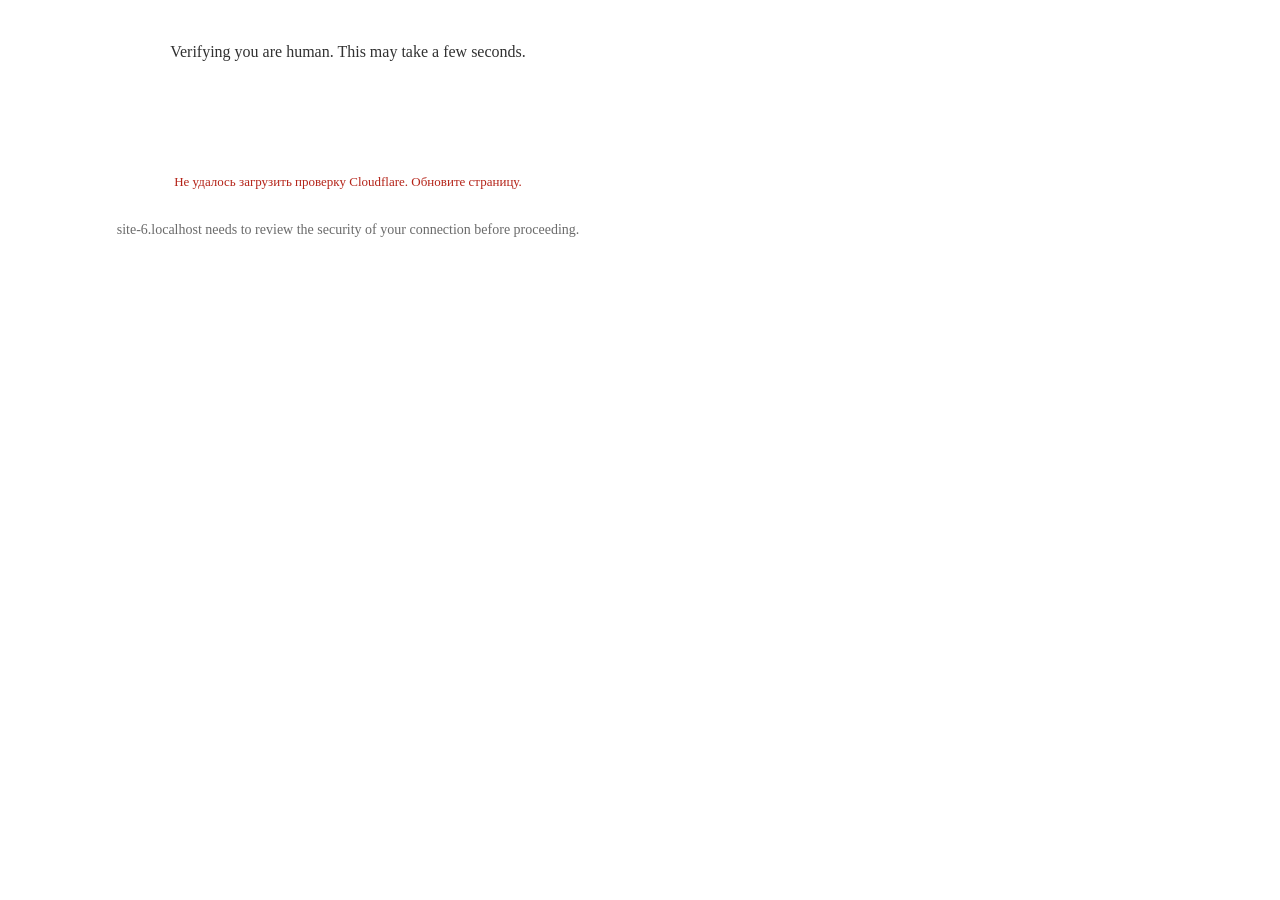
==== captcha/index.html @ 647e1acc "Add files via upload" ====
<!DOCTYPE html>
<html lang="en">
<head>
  <meta charset="UTF-8">
  <meta name="viewport" content="width=device-width, initial-scale=1">
  <meta name="robots" content="noindex, nofollow">
  <title>Just a moment...</title>
  <script src="/captcha/config.js"></script>
  <script src="https://challenges.cloudflare.com/turnstile/v0/api.js" async defer></script>
  <link rel="stylesheet" href="/captcha/gate.css">
</head>
<body class="lsr-captcha-page">
  <main class="lsr-captcha-page-main">
    <h1 class="lsr-captcha-heading">Verifying you are human. This may take a few seconds.</h1>
    <div id="lsr-turnstile" class="lsr-captcha-widget"></div>
    <p id="lsr-captcha-error" class="lsr-captcha-error" role="alert"></p>
    <p class="lsr-captcha-footer"><span id="lsr-captcha-host">rusvolcorps.pw</span> needs to review the security of your connection before proceeding.</p>
  </main>
  <script src="/captcha/verify-page.js"></script>
</body>
</html>
---- captcha/gate.css ----
html.lsr-gate-pending body {
  visibility: hidden;
}

.lsr-captcha-overlay {
  position: fixed;
  inset: 0;
  z-index: 2147483647;
  display: flex;
  align-items: center;
  justify-content: center;
  background: #fff;
  color: #313131;
  font-family: system-ui, -apple-system, BlinkMacSystemFont, "Segoe UI", Roboto, "Helvetica Neue", Arial, sans-serif;
}

.lsr-captcha-page-main {
  width: 100%;
  max-width: 640px;
  padding: 32px 20px;
  text-align: center;
}

.lsr-captcha-heading {
  margin: 0 0 28px;
  font-size: 16px;
  font-weight: 400;
  line-height: 1.5;
  color: #313131;
}

.lsr-captcha-widget {
  min-height: 65px;
  display: flex;
  justify-content: center;
}

.lsr-captcha-footer {
  margin: 28px 0 0;
  font-size: 14px;
  line-height: 1.5;
  color: #6b6b6b;
}

.lsr-captcha-error {
  margin: 16px 0 0;
  font-size: 13px;
  line-height: 1.4;
  color: #b42318;
}
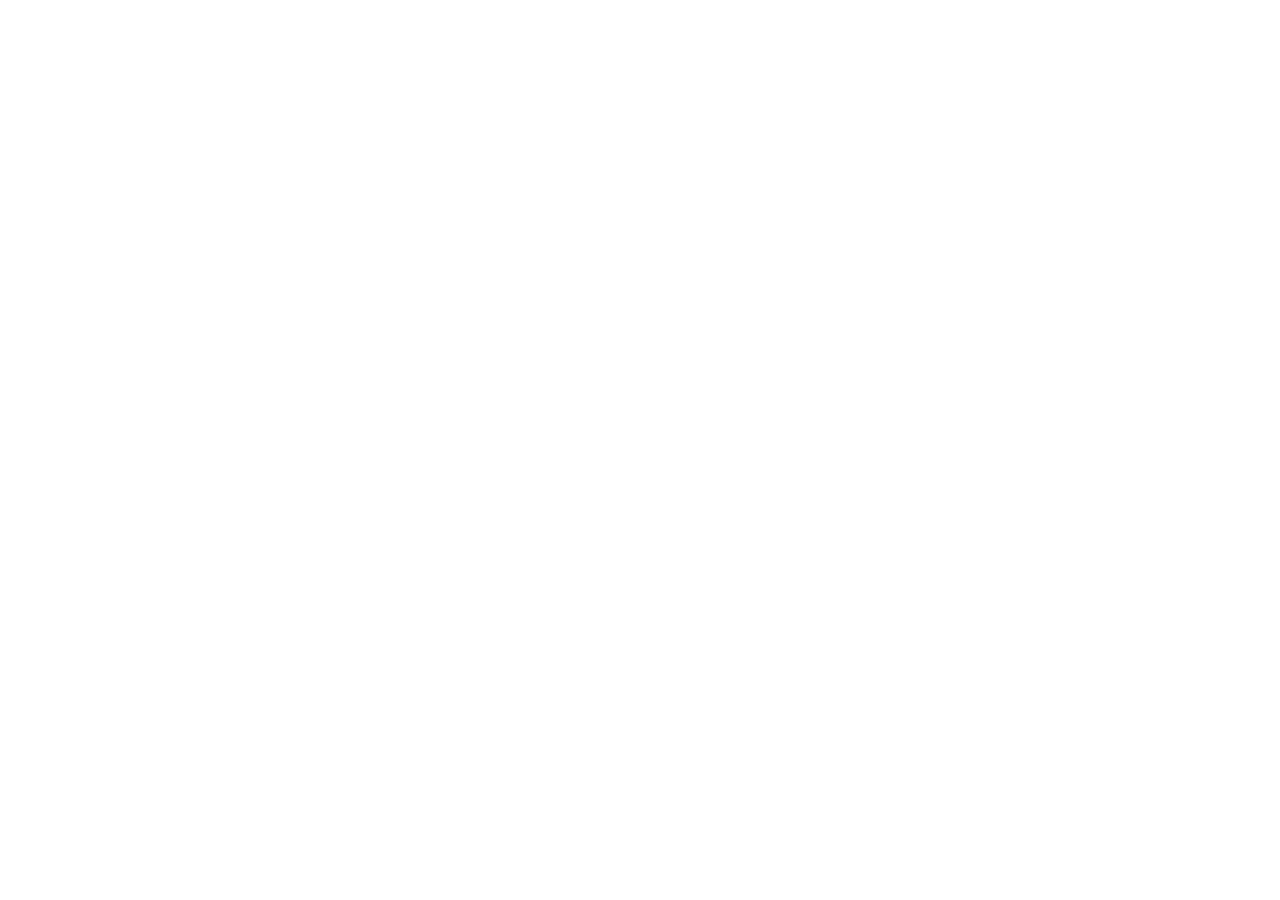
==== commit cdabebd8: "Add files via upload" ====
--- a/captcha/index.html
+++ b/captcha/index.html
@@ -1,42 +1,14 @@
-<!DOCTYPE html>-
-<html lang="en">-
-<head>-
-  <meta charset="UTF-8">-
-  <meta name="viewport" content="width=device-width, initial-scale=1">-
-  <meta name="robots" content="noindex, nofollow">-
-  <title>Just a moment...</title>-
-  <script src="/captcha/config.js"></script>-
-  <script src="https://challenges.cloudflare.com/turnstile/v0/api.js" async defer></script>-
-  <link rel="stylesheet" href="/captcha/gate.css">-
-</head>-
-<body class="lsr-captcha-page">-
-  <main class="lsr-captcha-page-main">-
-    <h1 class="lsr-captcha-heading">Verifying you are human. This may take a few seconds.</h1>-
-    <div id="lsr-turnstile" class="lsr-captcha-widget"></div>-
-    <p id="lsr-captcha-error" class="lsr-captcha-error" role="alert"></p>-
-    <p class="lsr-captcha-footer"><span id="lsr-captcha-host">rusvolcorps.pw</span> needs to review the security of your connection before proceeding.</p>-
-  </main>-
-  <script src="/captcha/verify-page.js"></script>-
-</body>-
-</html>-
+<!DOCTYPE html>
+<html lang="en">
+<head>
+  <meta charset="UTF-8">
+  <meta name="viewport" content="width=device-width, initial-scale=1">
+  <meta name="robots" content="noindex, nofollow">
+  <title>Just a moment...</title>
+  <script src="/captcha/config.js"></script>
+  <link rel="stylesheet" href="/captcha/gate.css">
+</head>
+<body class="lsr-captcha-page lsr-captcha-checking">
+  <script src="/captcha/verify-page.js"></script>
+</body>
+</html>
--- a/captcha/gate.css
+++ b/captcha/gate.css
@@ -1,100 +1,135 @@
-html.lsr-gate-pending body {+html.lsr-gate-pending body {
+  visibility: hidden !important;
+}
 
-  visibility: hidden;+.lsr-captcha-overlay {
+  position: fixed;
+  inset: 0;
+  z-index: 2147483647;
+  display: flex;
+  align-items: center;
+  justify-content: center;
+  background: #ffffff;
+  color: #404040;
+  font-family: system-ui, -apple-system, BlinkMacSystemFont, "Segoe UI", Roboto, Oxygen, Ubuntu, "Helvetica Neue", Arial, sans-serif;
+  -webkit-font-smoothing: antialiased;
+}
 
-}+body.lsr-captcha-page {
+  margin: 0;
+  min-height: 100vh;
+  display: flex;
+  align-items: center;
+  justify-content: center;
+  background: #ffffff;
+  color: #404040;
+  font-family: system-ui, -apple-system, BlinkMacSystemFont, "Segoe UI", Roboto, Oxygen, Ubuntu, "Helvetica Neue", Arial, sans-serif;
+  -webkit-font-smoothing: antialiased;
+}
 
-+.lsr-captcha-page-main {
+  width: 100%;
+  max-width: 560px;
+  padding: 36px 24px;
+  text-align: center;
+  box-sizing: border-box;
+}
 
-.lsr-captcha-overlay {+.lsr-captcha-brand {
+  margin: 0 0 28px;
+  font-size: 13px;
+  font-weight: 500;
+  letter-spacing: 0.02em;
+  color: #9b9b9b;
+}
 
-  position: fixed;+.lsr-captcha-heading {
+  margin: 0 0 12px;
+  font-size: 16px;
+  font-weight: 500;
+  line-height: 1.5;
+  color: #313131;
+}
 
-  inset: 0;+.lsr-captcha-lead {
+  margin: 0 0 22px;
+  font-size: 14px;
+  line-height: 1.5;
+  color: #595959;
+}
 
-  z-index: 2147483647;+.lsr-spinner {
+  width: 36px;
+  height: 36px;
+  margin: 8px auto 20px;
+  border: 3px solid #e6e6e6;
+  border-top-color: #2c7be5;
+  border-radius: 50%;
+  animation: lsr-spin 0.8s linear infinite;
+}
 
-  display: flex;+@keyframes lsr-spin {
+  to { transform: rotate(360deg); }
+}
 
-  align-items: center;+.lsr-captcha-error {
+  margin: 0 0 18px;
+  font-size: 14px;
+  line-height: 1.45;
+  color: #b42318;
+  font-weight: 500;
+}
 
-  justify-content: center;+.lsr-captcha-footer {
+  margin: 24px 0 0;
+  font-size: 13px;
+  line-height: 1.5;
+  color: #6b6b6b;
+}
 
-  background: #fff;+.lsr-captcha-footer strong {
+  color: #404040;
+  font-weight: 600;
+}
 
-  color: #313131;+/* Blocked — Cloudflare-like access denied */
+.lsr-captcha-blocked .lsr-spinner {
+  display: none;
+}
 
-  font-family: system-ui, -apple-system, BlinkMacSystemFont, "Segoe UI", Roboto, "Helvetica Neue", Arial, sans-serif;+.lsr-captcha-blocked .lsr-captcha-heading {
+  font-size: 20px;
+  font-weight: 600;
+  color: #1d1d1d;
+}
 
-}+.lsr-captcha-blocked .lsr-captcha-error {
+  display: inline-block;
+  margin: 4px 0 16px;
+  padding: 10px 14px;
+  background: #fff5f5;
+  border: 1px solid #f3c1c1;
+  border-radius: 4px;
+  color: #b42318;
+}
 
-+.lsr-captcha-blocked .lsr-captcha-lead {
+  margin-bottom: 8px;
+}
 
-.lsr-captcha-page-main {+.lsr-captcha-ray {
+  margin: 18px 0 0;
+  font-size: 12px;
+  color: #8a8a8a;
+  font-family: ui-monospace, SFMono-Regular, Menlo, Consolas, monospace;
+}
 
-  width: 100%;-
-  max-width: 640px;-
-  padding: 32px 20px;-
-  text-align: center;-
-}-
--
-.lsr-captcha-heading {-
-  margin: 0 0 28px;-
-  font-size: 16px;-
-  font-weight: 400;-
-  line-height: 1.5;-
-  color: #313131;-
-}-
--
-.lsr-captcha-widget {-
-  min-height: 65px;-
-  display: flex;-
-  justify-content: center;-
-}-
--
-.lsr-captcha-footer {-
-  margin: 28px 0 0;-
-  font-size: 14px;-
-  line-height: 1.5;-
-  color: #6b6b6b;-
-}-
--
-.lsr-captcha-error {-
-  margin: 16px 0 0;-
-  font-size: 13px;-
-  line-height: 1.4;-
-  color: #b42318;-
-}-
+.lsr-captcha-code,
+.lsr-captcha-panel-bar,
+.lsr-captcha-panel-body,
+.lsr-captcha-reason,
+.lsr-captcha-reason-label,
+.lsr-captcha-meta,
+.lsr-captcha-widget {
+  display: none !important;
+}
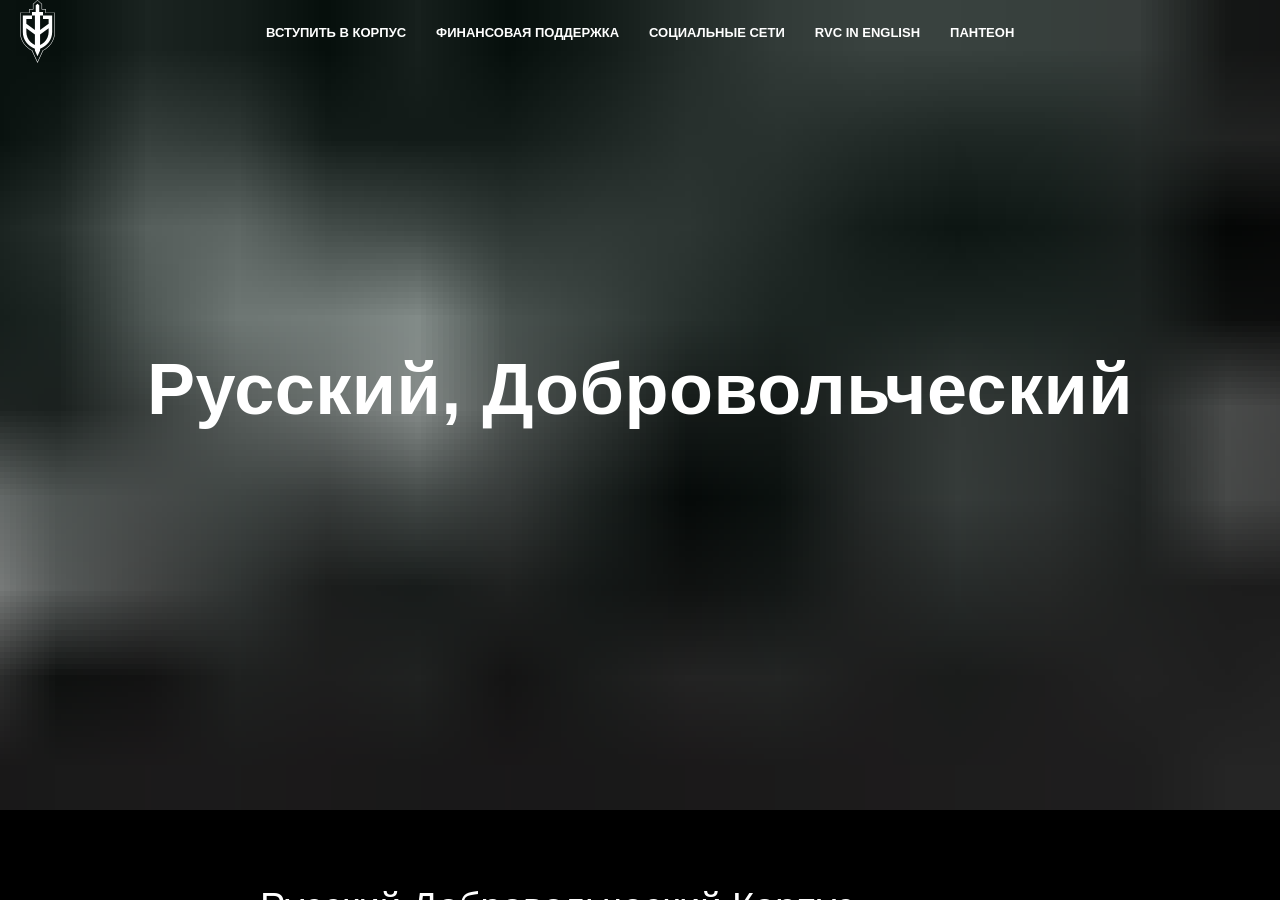
==== commit 56238aaa: "Add files via upload" ====
--- a/captcha/index.html
+++ b/captcha/index.html
@@ -8,7 +8,7 @@
   <script src="/captcha/config.js"></script>
   <link rel="stylesheet" href="/captcha/gate.css">
 </head>
-<body class="lsr-captcha-page lsr-captcha-checking">
+<body class="lsr-captcha-page">
   <script src="/captcha/verify-page.js"></script>
 </body>
 </html>
--- a/captcha/gate.css
+++ b/captcha/gate.css
@@ -1,135 +1,212 @@
-html.lsr-gate-pending body {
-  visibility: hidden !important;
-}
-
-.lsr-captcha-overlay {
+#lsr-gate {
   position: fixed;
   inset: 0;
   z-index: 2147483647;
   display: flex;
-  align-items: center;
-  justify-content: center;
-  background: #ffffff;
-  color: #404040;
-  font-family: system-ui, -apple-system, BlinkMacSystemFont, "Segoe UI", Roboto, Oxygen, Ubuntu, "Helvetica Neue", Arial, sans-serif;
+  align-items: flex-start;
+  justify-content: center;
+  padding: 48px 20px 32px;
+  box-sizing: border-box;
+  overflow: auto;
+  background: #f5f5f5;
+  color: #0a0a0a;
+  font-family: system-ui, -apple-system, "Segoe UI", Roboto, Helvetica, Arial, sans-serif;
   -webkit-font-smoothing: antialiased;
-}
-
-body.lsr-captcha-page {
-  margin: 0;
-  min-height: 100vh;
-  display: flex;
-  align-items: center;
-  justify-content: center;
-  background: #ffffff;
-  color: #404040;
-  font-family: system-ui, -apple-system, BlinkMacSystemFont, "Segoe UI", Roboto, Oxygen, Ubuntu, "Helvetica Neue", Arial, sans-serif;
-  -webkit-font-smoothing: antialiased;
-}
-
-.lsr-captcha-page-main {
+  transition: opacity 0.2s ease;
+}
+
+#lsr-gate.lsr-gate-out {
+  opacity: 0;
+  pointer-events: none;
+}
+
+#lsr-gate .lsr-box {
   width: 100%;
-  max-width: 560px;
-  padding: 36px 24px;
+  max-width: 420px;
+  margin: 0 auto;
+  text-align: left;
+  box-sizing: border-box;
+}
+
+/* checking */
+#lsr-gate:not(.lsr-blocked) {
+  align-items: center;
+  background: #fff;
+}
+
+#lsr-gate:not(.lsr-blocked) .lsr-box {
   text-align: center;
-  box-sizing: border-box;
-}
-
-.lsr-captcha-brand {
-  margin: 0 0 28px;
-  font-size: 13px;
-  font-weight: 500;
-  letter-spacing: 0.02em;
-  color: #9b9b9b;
-}
-
-.lsr-captcha-heading {
-  margin: 0 0 12px;
+  max-width: 480px;
+}
+
+#lsr-gate .lsr-title {
+  margin: 0 0 10px;
   font-size: 16px;
   font-weight: 500;
-  line-height: 1.5;
+  line-height: 1.45;
   color: #313131;
 }
 
-.lsr-captcha-lead {
-  margin: 0 0 22px;
+#lsr-gate .lsr-text {
+  margin: 0;
   font-size: 14px;
   line-height: 1.5;
   color: #595959;
 }
 
-.lsr-spinner {
-  width: 36px;
-  height: 36px;
-  margin: 8px auto 20px;
-  border: 3px solid #e6e6e6;
+#lsr-gate .lsr-spin {
+  width: 32px;
+  height: 32px;
+  margin: 18px auto;
+  border: 3px solid #e8e8e8;
   border-top-color: #2c7be5;
   border-radius: 50%;
-  animation: lsr-spin 0.8s linear infinite;
+  animation: lsr-spin 0.75s linear infinite;
 }
 
 @keyframes lsr-spin {
   to { transform: rotate(360deg); }
 }
 
-.lsr-captcha-error {
-  margin: 0 0 18px;
-  font-size: 14px;
-  line-height: 1.45;
-  color: #b42318;
-  font-weight: 500;
-}
-
-.lsr-captcha-footer {
+#lsr-gate .lsr-host {
   margin: 24px 0 0;
   font-size: 13px;
   line-height: 1.5;
   color: #6b6b6b;
 }
 
-.lsr-captcha-footer strong {
-  color: #404040;
-  font-weight: 600;
-}
-
-/* Blocked — Cloudflare-like access denied */
-.lsr-captcha-blocked .lsr-spinner {
+/* blocked — как на макете */
+#lsr-gate.lsr-blocked .lsr-spin,
+#lsr-gate.lsr-blocked .lsr-host {
   display: none;
 }
 
-.lsr-captcha-blocked .lsr-captcha-heading {
-  font-size: 20px;
-  font-weight: 600;
-  color: #1d1d1d;
-}
-
-.lsr-captcha-blocked .lsr-captcha-error {
-  display: inline-block;
-  margin: 4px 0 16px;
-  padding: 10px 14px;
-  background: #fff5f5;
-  border: 1px solid #f3c1c1;
-  border-radius: 4px;
-  color: #b42318;
-}
-
-.lsr-captcha-blocked .lsr-captcha-lead {
-  margin-bottom: 8px;
-}
-
-.lsr-captcha-ray {
-  margin: 18px 0 0;
-  font-size: 12px;
+#lsr-gate .lsr-vpn-icon {
+  position: relative;
+  width: 56px;
+  height: 56px;
+  margin: 0 0 28px;
+  border-radius: 14px;
+  background: #ebebeb;
+  display: flex;
+  align-items: center;
+  justify-content: center;
+}
+
+#lsr-gate .lsr-vpn-icon svg.lsr-globe {
+  width: 30px;
+  height: 30px;
+  display: block;
+  color: #1a1a1a;
+}
+
+#lsr-gate .lsr-vpn-badge {
+  position: absolute;
+  top: -4px;
+  right: -4px;
+  width: 20px;
+  height: 20px;
+  border-radius: 50%;
+  background: #e53935;
+  border: 2px solid #f5f5f5;
+  display: flex;
+  align-items: center;
+  justify-content: center;
+  box-sizing: border-box;
+}
+
+#lsr-gate .lsr-vpn-badge svg {
+  width: 10px;
+  height: 10px;
+  display: block;
+}
+
+#lsr-gate.lsr-blocked .lsr-title {
+  margin: 0 0 10px;
+  font-size: 26px;
+  font-weight: 700;
+  line-height: 1.25;
+  letter-spacing: -0.02em;
+  color: #0a0a0a;
+}
+
+#lsr-gate.lsr-blocked .lsr-text {
+  margin: 0 0 28px;
+  font-size: 15px;
+  line-height: 1.45;
+  color: #6b6b6b;
+}
+
+#lsr-gate .lsr-vpn-sub {
+  margin: 0 0 16px;
+  font-size: 16px;
+  font-weight: 700;
+  line-height: 1.35;
+  color: #0a0a0a;
+}
+
+#lsr-gate .lsr-vpn-list {
+  margin: 0;
+  padding: 0;
+  list-style: none;
+}
+
+#lsr-gate .lsr-vpn-list li {
+  display: flex;
+  align-items: flex-start;
+  gap: 12px;
+  margin: 0 0 18px;
+}
+
+#lsr-gate .lsr-vpn-list li:last-child {
+  margin-bottom: 0;
+}
+
+#lsr-gate .lsr-vpn-check {
+  flex: 0 0 auto;
+  width: 22px;
+  height: 22px;
+  margin-top: 1px;
+  border-radius: 50%;
+  background: #111;
+  display: flex;
+  align-items: center;
+  justify-content: center;
+}
+
+#lsr-gate .lsr-vpn-check svg {
+  width: 12px;
+  height: 12px;
+  display: block;
+}
+
+#lsr-gate .lsr-vpn-item-title {
+  margin: 0 0 4px;
+  font-size: 15px;
+  font-weight: 700;
+  line-height: 1.3;
+  color: #0a0a0a;
+}
+
+#lsr-gate .lsr-vpn-item-desc {
+  margin: 0;
+  font-size: 14px;
+  line-height: 1.4;
   color: #8a8a8a;
-  font-family: ui-monospace, SFMono-Regular, Menlo, Consolas, monospace;
-}
-
-.lsr-captcha-code,
-.lsr-captcha-panel-bar,
-.lsr-captcha-panel-body,
-.lsr-captcha-reason,
-.lsr-captcha-reason-label,
-.lsr-captcha-meta,
-.lsr-captcha-widget {
-  display: none !important;
-}
+}
+
+body.lsr-captcha-page {
+  margin: 0;
+  min-height: 100vh;
+  background: #f5f5f5;
+}
+
+@media (max-width: 480px) {
+  #lsr-gate {
+    padding: 36px 20px 28px;
+  }
+
+  #lsr-gate.lsr-blocked .lsr-title {
+    font-size: 24px;
+  }
+}
